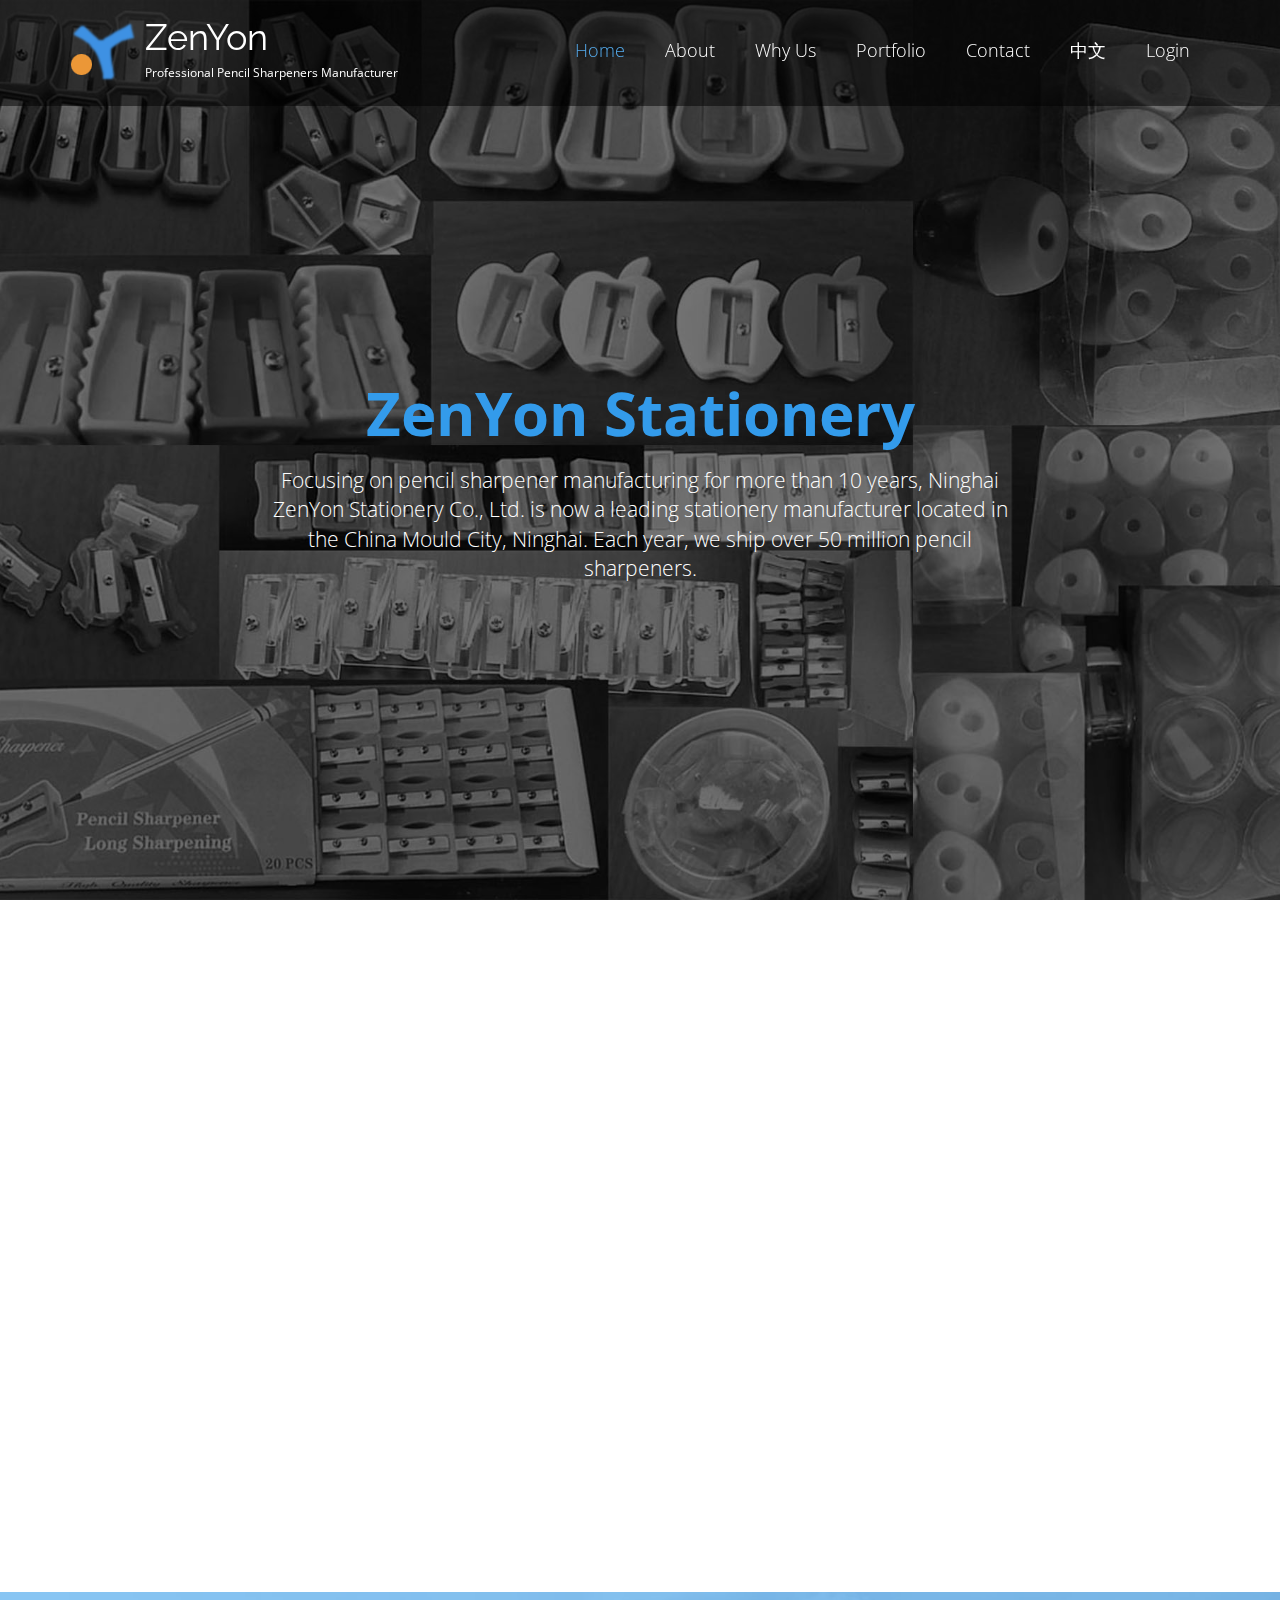
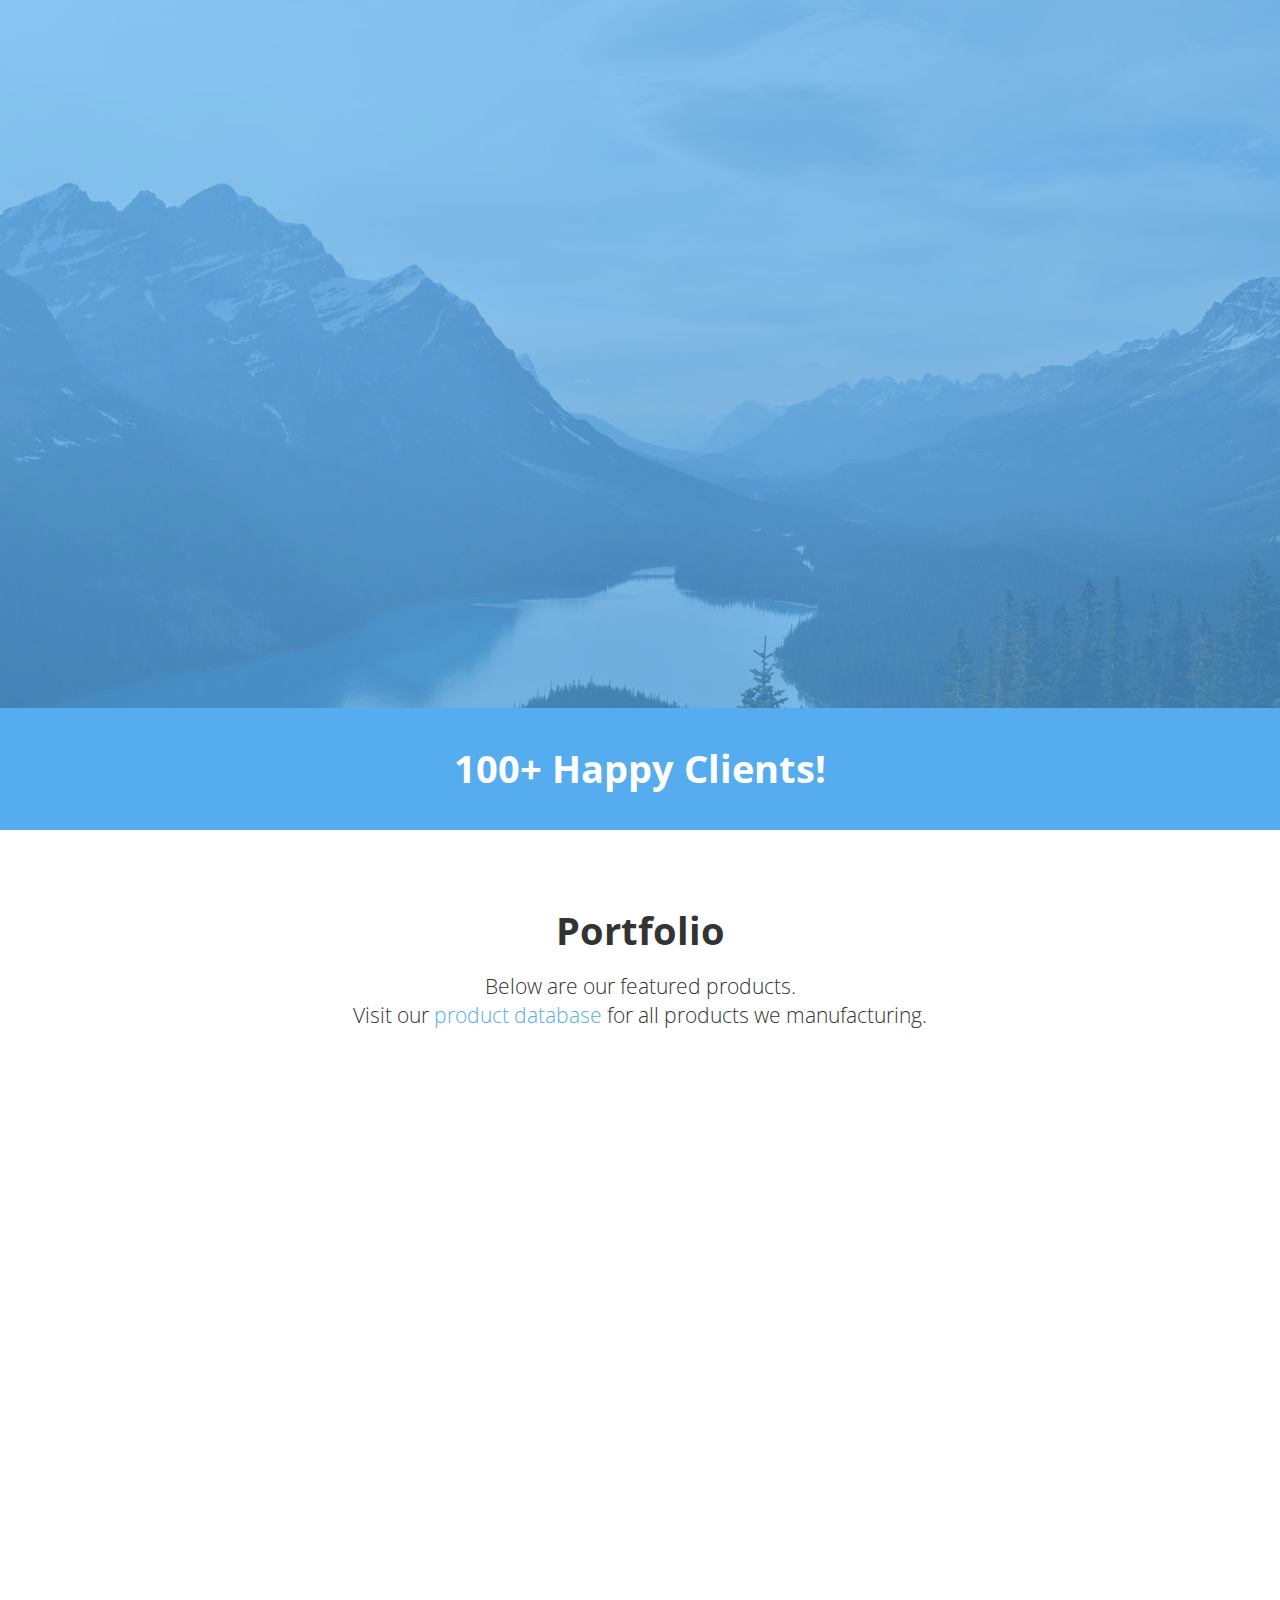
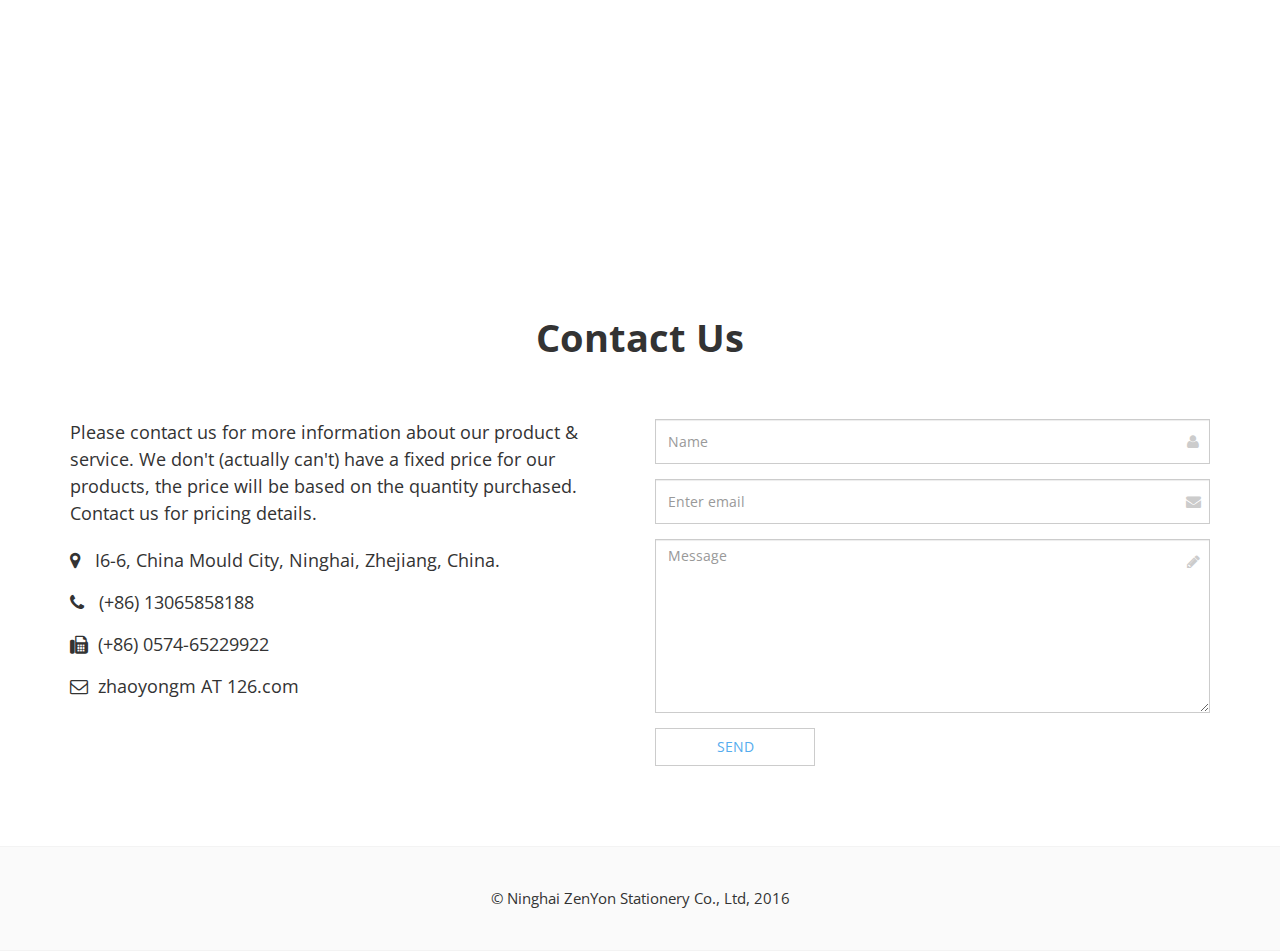
==== index.html @ e5f7c967 "add" ====
<!DOCTYPE html>
<!--[if IE 9]> <html lang="en" class="ie9"> <![endif]-->
<!--[if !IE]><!-->
<html lang="en">
<!--<![endif]-->
	<head>
		<meta charset="utf-8">
		<title>Ninghai ZenYon Stationery Co., Ltd</title>
<meta name="Keywords" content="Ninghai ZenYon, ZenYon, ZenYon Stationery, Ninghai ZenYon Stationery, pencil sharpener"/>
<meta name="Description" content="Ninghai ZenYon Stationery Co., Ltd."/>
		<meta name="author" content="Ninghai ZenYon Co., Ltd">

		<!-- Mobile Meta -->
		<meta name="viewport" content="width=device-width, initial-scale=1.0">

		<!-- Favicon -->
		<link rel="shortcut icon" href="images/favicon.ico">

		<!-- Web Fonts -->
		<link href='http://fonts.googleapis.com/css?family=Open+Sans:400italic,700italic,400,700,300&amp;subset=latin,latin-ext' rel='stylesheet' type='text/css'>
		<link href='http://fonts.googleapis.com/css?family=Raleway:700,400,300' rel='stylesheet' type='text/css'>

		<!-- Bootstrap core CSS -->
		<link href="bootstrap/css/bootstrap.css" rel="stylesheet">

		<!-- Font Awesome CSS -->
		<link href="fonts/font-awesome/css/font-awesome.css" rel="stylesheet">

		<!-- Plugins -->
		<link href="css/animations.css" rel="stylesheet">

		<!-- Worthy core CSS file -->
		<link href="css/style.css" rel="stylesheet">

		<!-- Custom css -->
		<link href="css/custom.css" rel="stylesheet">
	</head>

	<body class="no-trans">
		<!-- scrollToTop -->
		<!-- ================ -->
		<div class="scrollToTop"><i class="icon-up-open-big"></i></div>

		<!-- header start -->
		<!-- ================ -->
		<header class="header fixed clearfix navbar navbar-fixed-top">
			<div class="container">
				<div class="row">
					<div class="col-md-4">

						<!-- header-left start -->
						<!-- ================ -->
						<div class="header-left clearfix">

							<!-- logo -->
							<div class="logo smooth-scroll">
								<a href="#banner"><img id="logo" src="images/logo.png" alt="Worthy"></a>
							</div>

							<!-- name-and-slogan -->
							<div class="site-name-and-slogan smooth-scroll">
								<div class="site-name"><a href="#banner">ZenYon</a></div>
								<div class="site-slogan">Professional Pencil Sharpeners Manufacturer</div>
							</div>

						</div>
						<!-- header-left end -->

					</div>
					<div class="col-md-8">

						<!-- header-right start -->
						<!-- ================ -->
						<div class="header-right clearfix">

							<!-- main-navigation start -->
							<!-- ================ -->
							<div class="main-navigation animated">

								<!-- navbar start -->
								<!-- ================ -->
								<nav class="navbar navbar-default" role="navigation">
									<div class="container-fluid">

										<!-- Toggle get grouped for better mobile display -->
										<div class="navbar-header">
											<button type="button" class="navbar-toggle" data-toggle="collapse" data-target="#navbar-collapse-1">
												<span class="sr-only">Toggle navigation</span>
												<span class="icon-bar"></span>
												<span class="icon-bar"></span>
												<span class="icon-bar"></span>
											</button>
										</div>

										<!-- Collect the nav links, forms, and other content for toggling -->
										<div class="collapse navbar-collapse scrollspy smooth-scroll" id="navbar-collapse-1">
											<ul class="nav navbar-nav navbar-right">
												<li class="active"><a href="#banner">Home</a></li>
												<li><a href="#about">About</a></li>
												<li><a href="#services">Why Us</a></li>
												<li><a href="#portfolio">Portfolio</a></li>
												<li><a href="#contact">Contact</a></li>
                                                <li><a href="http://www.nhxywj.com">中文</a></li>
                                                <li><a style="cursor:pointer" data-toggle="modal" data-target="#cmslogin">Login</a></li>
											</ul>
										</div>

									</div>
								</nav>
								<!-- navbar end -->

							</div>
							<!-- main-navigation end -->

						</div>
						<!-- header-right end -->

					</div>
				</div>
			</div>
		</header>
		<!-- header end -->

		<!-- banner start -->
		<!-- ================ -->
		<div id="banner" class="banner">
			<div class="banner-image"></div>
			<div class="banner-caption">
				<div class="container">
					<div class="row">
						<div class="col-md-8 col-md-offset-2 object-non-visible" data-animation-effect="fadeIn">
							<h1 class="text-center"><span>ZenYon Stationery</span></h1>
							<p class="lead text-center">Focusing on pencil sharpener manufacturing for more than 10 years, Ninghai ZenYon Stationery Co., Ltd. is now a leading stationery manufacturer located in the China Mould City, Ninghai. Each year, we ship over 50 million pencil sharpeners.</p>
						</div>
					</div>
				</div>
			</div>
		</div>
		<!-- banner end -->
<div class="modal fade" id="cmslogin" tabindex="-1" role="dialog"  aria-hidden="true" aria-labelledby="logintocms">
									<div class="modal-dialog modal-lg">
										<div class="modal-content">
											<div class="modal-header">
												<button type="button" class="close" data-dismiss="modal"><span aria-hidden="true">&times;</span><span class="sr-only">Close</span></button>
												<h4 class="modal-title" id="logintocms">Login</h4>
											</div>
											<div class="modal-body">

													<p>Access-Code： <input id="accesscodetocms" type="text" /> <button onClick="gotologincms();">Login</button><br /></p>
													<p>The customer-service system is currently open to our customers only. To verify that you are our customer, please input your access code. Access code was sent to you along with your initial password.</p>
											</div>

											<div class="modal-footer">
												<button type="button" class="btn btn-sm btn-default" data-dismiss="modal">Close</button>
											</div>
										</div>
									</div>
								</div>
		<!-- section start -->
		<!-- ================ -->
		<div class="section clearfix object-non-visible" data-animation-effect="fadeIn">
			<div class="container">
				<div class="row">
					<div class="col-md-12">
						<h1 id="about" class="title text-center">About <span>ZenYon</span></h1>
						<p class="lead text-center">A Professional Pencil Sharpener Manufacturing Company</p>
						<div class="space"></div>
						<div class="row">
							<div class="col-md-6">
								<img src="images/section-image-1.png" alt="">
								<div class="space"></div>
							</div>
							<div class="col-md-6">
								<p>Founded in 2005 by several senior engineers from a Chinese government-owned stationery company, ZenYon Stationery experiences rapid development in recent years thanks to convenient transportation and good production conditions.</p>
								<p>Since the establishment of our company, we've been trying hard to provide our clients with high-quality products for competitive price. Our hard work earns us great reputation from our customers. Currently, we ship over 50M pencil sharpeners every year.</p>
								<ul class="list-unstyled">
									<li><i class="fa fa-caret-right pr-10 text-colored"></i> Comply with the US & EU export standard</li>
									<li><i class="fa fa-caret-right pr-10 text-colored"></i> Accept customized manufacturing</li>
									<li><i class="fa fa-caret-right pr-10 text-colored"></i> Accept complicated toy-like pencil sharpeners manufacturing (e.g. with LED)</li>
									<li><i class="fa fa-caret-right pr-10 text-colored"></i> Sample available upon request</li>
									<li><i class="fa fa-caret-right pr-10 text-colored"></i> We're not retailers, we only accept bulk purchasing</li>
								</ul>
							</div>
						</div>
					</div>
				</div>
			</div>
		</div>
		<!-- section end -->

		<!-- section start -->
		<!-- ================ -->
		<div class="section translucent-bg bg-image-1 blue">
			<div class="container object-non-visible" data-animation-effect="fadeIn">
				<h1 id="services"  class="text-center title">Why Us?</h1>
				<div class="space"></div>
				<div class="row">
					<div class="col-sm-6">
						<div class="media">
							<div class="media-body text-right">
								<h4 class="media-heading">High Quality</h4>
								<p>We use cutting edge technologies and equipments for our manufacturing to reduce defect rate. For example, we use robot arms to operate machine tool instead of human workers. In addition, we strictly check our products before they're shipped to our customers.</p>
							</div>
							<div class="media-right">
								<i class="fa fa-cog"></i>
							</div>
						</div>
						<div class="media">
							<div class="media-body text-right">
								<h4 class="media-heading">Professional</h4>
								<p>Yes, pencil sharpener is such a small and simple thing. But our team has been focusing on this for more than 10 years. We know every detail about pencil sharpeners.</p>
							</div>
							<div class="media-right">
								<i class="fa fa-check"></i>
							</div>
						</div>
						<div class="media">
							<div class="media-body text-right">
								<h4 class="media-heading">Online Support</h4>
								<p>Our customers have access to the shipment track and real-time purchasing statement on our online supporting website. 24 hours per day and 7 days per week. (*Please contact customer support to set up your online account)</p>
							</div>
							<div class="media-right">
								<i class="fa fa-desktop"></i>
							</div>
						</div>
						<div class="media">
							<div class="media-body text-right">
								<h4 class="media-heading">Customer Support</h4>
								<p>Got any problem? Our friendly customer support team is here to help!</p>
							</div>
							<div class="media-right">
								<i class="fa fa-users"></i>
							</div>
						</div>
					</div>
					<div class="space visible-xs"></div>
					<div class="col-sm-6">
						<div class="media">
							<div class="media-left">
								<i class="fa fa-leaf"></i>
							</div>
							<div class="media-body">
								<h4 class="media-heading">Environment Care</h4>
								<p>Unlike some companies that only cares about money, we care about environment protection. We use up-to-date manufacturing technologies to reduce waste and use non-toxic raw materials. As you can see, this also benefits our customers and ourselves as well.</p>
							</div>
						</div>
						<div class="media">
							<div class="media-left">
								<i class="fa fa-area-chart"></i>
							</div>
							<div class="media-body">
								<h4 class="media-heading">Competitive Price</h4>
								<p>We offer product with good quality, at the same time, good price. We try hard to lower down manufacturing cost so we can offer our customers a better price than our competitors do.</p>
							</div>
						</div>
						<div class="media">
							<div class="media-left">
								<i class="fa fa-codepen"></i>
							</div>
							<div class="media-body">
								<h4 class="media-heading">Variety</h4>
								<p>Over the last decade, we've designed over 100 types of products. Almost all our customers can find products satisfying their need from our standard products. We maintain a database for products that we're still manufacturing, <a href="database.html">Take a look!</a></p>
                            </div>
						</div>
						<div class="media">
							<div class="media-left">
								<i class="fa fa-child"></i>
							</div>
							<div class="media-body">
								<h4 class="media-heading">Customization</h4>
								<p>Got some idea? Just give us your design and we can implement it!</p>
							</div>
                        </div>
                    </div>
                </div>
            </div>
        </div>
		<!-- section end -->

		<!-- section start -->
		<!-- ================ -->
		<div class="default-bg space blue">
			<div class="container">
				<div class="row">
					<div class="col-md-8 col-md-offset-2">
						<h1 class="text-center">100+ Happy Clients!</h1>
					</div>
				</div>
			</div>
		</div>
		<!-- section end -->

		<!-- section start -->
		<!-- ================ -->
		<div class="section">
			<div class="container">
				<h1 class="text-center title" id="portfolio">Portfolio</h1>
				<div class="separator"></div>
				<p class="lead text-center">Below are our featured products.<br />Visit our <a href="http://www.nhxywj.com/database.html">product database</a> for all products we manufacturing.</p>
				<br>
				<div class="row object-non-visible" data-animation-effect="fadeIn">
					<div class="col-md-12">

						<!-- isotope filters start -->
						<div class="filters text-center">
							<ul class="nav nav-pills">
								<li class="active"><a href="#" data-filter="*">All</a></li>
								<li><a href="#" data-filter=".xy88">XY88 Series</a></li>
								<li><a href="#" data-filter=".xy89">XY89 Series</a></li>
							</ul>
						</div>
						<!-- isotope filters end -->

						<!-- portfolio items start -->
						<div class="isotope-container row grid-space-20">
							<div class="col-sm-6 col-md-3 isotope-item xy88">
								<div class="image-box">
									<div class="overlay-container">
										<img src="images/8816.jpg" alt="">
										<a class="overlay" data-toggle="modal" data-target="#project-1">
											<i class="fa fa-search-plus"></i>
											<span>XY88 Series</span>
										</a>
									</div>
									<a class="btn btn-default btn-block" data-toggle="modal" data-target="#project-1">XY8816</a>
								</div>
								<!-- Modal -->
								<div class="modal fade" id="project-1" tabindex="-1" role="dialog" aria-labelledby="project-1-label" aria-hidden="true">
									<div class="modal-dialog modal-lg">
										<div class="modal-content">
											<div class="modal-header">
												<button type="button" class="close" data-dismiss="modal"><span aria-hidden="true">&times;</span><span class="sr-only">Close</span></button>
												<h4 class="modal-title" id="project-1-label">XY8816</h4>
											</div>
											<div class="modal-body">
												<div class="row">
													<div class="col-md-12">
														<img src="images/8816.jpg" width="100%" alt="">
													</div>
												</div>
											</div>
											<div class="modal-footer">
												<button type="button" class="btn btn-sm btn-default" data-dismiss="modal">Close</button>
											</div>
										</div>
									</div>
								</div>
								<!-- Modal end -->
							</div>

							<div class="col-sm-6 col-md-3 isotope-item xy89">
								<div class="image-box">
									<div class="overlay-container">
										<img src="images/8905.jpg" alt="">
										<a class="overlay" data-toggle="modal" data-target="#project-2">
											<i class="fa fa-search-plus"></i>
											<span>XY89 Series</span>
										</a>
									</div>
									<a class="btn btn-default btn-block" data-toggle="modal" data-target="#project-2">XY8905</a>
								</div>
								<!-- Modal -->
								<div class="modal fade" id="project-2" tabindex="-1" role="dialog" aria-labelledby="project-2-label" aria-hidden="true">
									<div class="modal-dialog modal-lg">
										<div class="modal-content">
											<div class="modal-header">
												<button type="button" class="close" data-dismiss="modal"><span aria-hidden="true">&times;</span><span class="sr-only">Close</span></button>
												<h4 class="modal-title" id="project-2-label">XY8905</h4>
											</div>
											<div class="modal-body">
												<div class="row">
													<div class="col-md-12">
														<img src="images/8905.jpg" width="100%" alt="">
													</div>
												</div>
											</div>
											<div class="modal-footer">
												<button type="button" class="btn btn-sm btn-default" data-dismiss="modal">Close</button>
											</div>
										</div>
									</div>
								</div>
								<!-- Modal end -->
							</div>

							<div class="col-sm-6 col-md-3 isotope-item xy88">
								<div class="image-box">
									<div class="overlay-container">
										<img src="images/8820.jpg" alt="">
										<a class="overlay" data-toggle="modal" data-target="#project-3">
											<i class="fa fa-search-plus"></i>
											<span>XY88 Series</span>
										</a>
									</div>
									<a class="btn btn-default btn-block" data-toggle="modal" data-target="#project-3">XY8820</a>
								</div>
								<!-- Modal -->
								<div class="modal fade" id="project-3" tabindex="-1" role="dialog" aria-labelledby="project-3-label" aria-hidden="true">
									<div class="modal-dialog modal-lg">
										<div class="modal-content">
											<div class="modal-header">
												<button type="button" class="close" data-dismiss="modal"><span aria-hidden="true">&times;</span><span class="sr-only">Close</span></button>
												<h4 class="modal-title" id="project-3-label">XY8820</h4>
											</div>
											<div class="modal-body">
												<div class="row">
													<div class="col-md-12">
														<img src="images/8820.jpg" width="100%" alt="">
													</div>
												</div>
											</div>
											<div class="modal-footer">
												<button type="button" class="btn btn-sm btn-default" data-dismiss="modal">Close</button>
											</div>
										</div>
									</div>
								</div>
								<!-- Modal end -->
							</div>

							<div class="col-sm-6 col-md-3 isotope-item xy89">
								<div class="image-box">
									<div class="overlay-container">
										<img src="images/8904.jpg" alt="">
										<a class="overlay" data-toggle="modal" data-target="#project-4">
											<i class="fa fa-search-plus"></i>
											<span>XY89 Series</span>
										</a>
									</div>
									<a class="btn btn-default btn-block" data-toggle="modal" data-target="#project-4">XY8904</a>
								</div>
								<!-- Modal -->
								<div class="modal fade" id="project-4" tabindex="-1" role="dialog" aria-labelledby="project-4-label" aria-hidden="true">
									<div class="modal-dialog modal-lg">
										<div class="modal-content">
											<div class="modal-header">
												<button type="button" class="close" data-dismiss="modal"><span aria-hidden="true">&times;</span><span class="sr-only">Close</span></button>
												<h4 class="modal-title" id="project-4-label">XY8904</h4>
											</div>
											<div class="modal-body">
												<div class="row">
													<div class="col-md-12">
														<img src="images/8904.jpg" width="100%" alt="">
													</div>
												</div>
											</div>
											<div class="modal-footer">
												<button type="button" class="btn btn-sm btn-default" data-dismiss="modal">Close</button>
											</div>
										</div>
									</div>
								</div>
								<!-- Modal end -->
							</div><div class="col-sm-6 col-md-3 isotope-item xy88">
								<div class="image-box">
									<div class="overlay-container">
										<img src="images/8806.jpg" alt="">
										<a class="overlay" data-toggle="modal" data-target="#project-5">
											<i class="fa fa-search-plus"></i>
											<span>XY88 Series</span>
										</a>
									</div>
									<a class="btn btn-default btn-block" data-toggle="modal" data-target="#project-5">XY8806</a>
								</div>
								<!-- Modal -->
								<div class="modal fade" id="project-5" tabindex="-1" role="dialog" aria-labelledby="project-5-label" aria-hidden="true">
									<div class="modal-dialog modal-lg">
										<div class="modal-content">
											<div class="modal-header">
												<button type="button" class="close" data-dismiss="modal"><span aria-hidden="true">&times;</span><span class="sr-only">Close</span></button>
												<h4 class="modal-title" id="project-5-label">XY8806</h4>
											</div>
											<div class="modal-body">
												<div class="row">
													<div class="col-md-12">
														<img src="images/8806.jpg" width="100%" alt="">
													</div>
												</div>
											</div>
											<div class="modal-footer">
												<button type="button" class="btn btn-sm btn-default" data-dismiss="modal">Close</button>
											</div>
										</div>
									</div>
								</div>
								<!-- Modal end -->
							</div>

							<div class="col-sm-6 col-md-3 isotope-item xy89">
								<div class="image-box">
									<div class="overlay-container">
										<img src="images/8908.jpg" alt="">
										<a class="overlay" data-toggle="modal" data-target="#project-6">
											<i class="fa fa-search-plus"></i>
											<span>XY89 Series</span>
										</a>
									</div>
									<a class="btn btn-default btn-block" data-toggle="modal" data-target="#project-6">XY8908</a>
								</div>
								<!-- Modal -->
								<div class="modal fade" id="project-6" tabindex="-1" role="dialog" aria-labelledby="project-6-label" aria-hidden="true">
									<div class="modal-dialog modal-lg">
										<div class="modal-content">
											<div class="modal-header">
												<button type="button" class="close" data-dismiss="modal"><span aria-hidden="true">&times;</span><span class="sr-only">Close</span></button>
												<h4 class="modal-title" id="project-6-label">XY8908</h4>
											</div>
											<div class="modal-body">
												<div class="row">
													<div class="col-md-12">
														<img src="images/8908.jpg" width="100%" alt="">
													</div>
												</div>
											</div>
											<div class="modal-footer">
												<button type="button" class="btn btn-sm btn-default" data-dismiss="modal">Close</button>
											</div>
										</div>
									</div>
								</div>
								<!-- Modal end -->
							</div><div class="col-sm-6 col-md-3 isotope-item xy88">
								<div class="image-box">
									<div class="overlay-container">
										<img src="images/8808.jpg" alt="">
										<a class="overlay" data-toggle="modal" data-target="#project-7">
											<i class="fa fa-search-plus"></i>
											<span>XY88 Series</span>
										</a>
									</div>
									<a class="btn btn-default btn-block" data-toggle="modal" data-target="#project-7">XY8808</a>
								</div>
								<!-- Modal -->
								<div class="modal fade" id="project-7" tabindex="-1" role="dialog" aria-labelledby="project-7-label" aria-hidden="true">
									<div class="modal-dialog modal-lg">
										<div class="modal-content">
											<div class="modal-header">
												<button type="button" class="close" data-dismiss="modal"><span aria-hidden="true">&times;</span><span class="sr-only">Close</span></button>
												<h4 class="modal-title" id="project-7-label">XY8808</h4>
											</div>
											<div class="modal-body">
												<div class="row">
													<div class="col-md-12">
														<img src="images/8808.jpg" width="100%" alt="">
													</div>
												</div>
											</div>
											<div class="modal-footer">
												<button type="button" class="btn btn-sm btn-default" data-dismiss="modal">Close</button>
											</div>
										</div>
									</div>
								</div>
								<!-- Modal end -->
							</div>

							<div class="col-sm-6 col-md-3 isotope-item xy89">
								<div class="image-box">
									<div class="overlay-container">
										<img src="images/8911.jpg" alt="">
										<a class="overlay" data-toggle="modal" data-target="#project-8">
											<i class="fa fa-search-plus"></i>
											<span>XY89 Series</span>
										</a>
									</div>
									<a class="btn btn-default btn-block" data-toggle="modal" data-target="#project-8">XY8911</a>
								</div>
								<!-- Modal -->
								<div class="modal fade" id="project-8" tabindex="-1" role="dialog" aria-labelledby="project-8-label" aria-hidden="true">
									<div class="modal-dialog modal-lg">
										<div class="modal-content">
											<div class="modal-header">
												<button type="button" class="close" data-dismiss="modal"><span aria-hidden="true">&times;</span><span class="sr-only">Close</span></button>
												<h4 class="modal-title" id="project-8-label">XY8911</h4>
											</div>
											<div class="modal-body">
												<div class="row">
													<div class="col-md-12">
														<img src="images/8911.jpg" width="100%" alt="">
													</div>
												</div>
											</div>
											<div class="modal-footer">
												<button type="button" class="btn btn-sm btn-default" data-dismiss="modal">Close</button>
											</div>
										</div>
									</div>
								</div>
								<!-- Modal end -->
							</div><div class="col-sm-6 col-md-3 isotope-item xy88">
								<div class="image-box">
									<div class="overlay-container">
										<img src="images/8815.jpg" alt="">
										<a class="overlay" data-toggle="modal" data-target="#project-9">
											<i class="fa fa-search-plus"></i>
											<span>XY88 Series</span>
										</a>
									</div>
									<a class="btn btn-default btn-block" data-toggle="modal" data-target="#project-9">XY8815</a>
								</div>
								<!-- Modal -->
								<div class="modal fade" id="project-9" tabindex="-1" role="dialog" aria-labelledby="project-9-label" aria-hidden="true">
									<div class="modal-dialog modal-lg">
										<div class="modal-content">
											<div class="modal-header">
												<button type="button" class="close" data-dismiss="modal"><span aria-hidden="true">&times;</span><span class="sr-only">Close</span></button>
												<h4 class="modal-title" id="project-9-label">XY8815</h4>
											</div>
											<div class="modal-body">
												<div class="row">
													<div class="col-md-12">
														<img src="images/8815.jpg" width="100%" alt="">
													</div>
												</div>
											</div>
											<div class="modal-footer">
												<button type="button" class="btn btn-sm btn-default" data-dismiss="modal">Close</button>
											</div>
										</div>
									</div>
								</div>
								<!-- Modal end -->
							</div>

							<div class="col-sm-6 col-md-3 isotope-item xy89">
								<div class="image-box">
									<div class="overlay-container">
										<img src="images/8912.jpg" alt="">
										<a class="overlay" data-toggle="modal" data-target="#project-10">
											<i class="fa fa-search-plus"></i>
											<span>XY89 Series</span>
										</a>
									</div>
									<a class="btn btn-default btn-block" data-toggle="modal" data-target="#project-10">XY8912</a>
								</div>
								<!-- Modal -->
								<div class="modal fade" id="project-10" tabindex="-1" role="dialog" aria-labelledby="project-10-label" aria-hidden="true">
									<div class="modal-dialog modal-lg">
										<div class="modal-content">
											<div class="modal-header">
												<button type="button" class="close" data-dismiss="modal"><span aria-hidden="true">&times;</span><span class="sr-only">Close</span></button>
												<h4 class="modal-title" id="project-10-label">XY8912</h4>
											</div>
											<div class="modal-body">
												<div class="row">
													<div class="col-md-12">
														<img src="images/8912.jpg" width="100%" alt="">
													</div>
												</div>
											</div>
											<div class="modal-footer">
												<button type="button" class="btn btn-sm btn-default" data-dismiss="modal">Close</button>
											</div>
										</div>
									</div>
								</div>
								<!-- Modal end -->
							</div><div class="col-sm-6 col-md-3 isotope-item xy88">
								<div class="image-box">
									<div class="overlay-container">
										<img src="images/8819.jpg" alt="">
										<a class="overlay" data-toggle="modal" data-target="#project-11">
											<i class="fa fa-search-plus"></i>
											<span>XY88 Series</span>
										</a>
									</div>
									<a class="btn btn-default btn-block" data-toggle="modal" data-target="#project-11">XY8819</a>
								</div>
								<!-- Modal -->
								<div class="modal fade" id="project-11" tabindex="-1" role="dialog" aria-labelledby="project-11-label" aria-hidden="true">
									<div class="modal-dialog modal-lg">
										<div class="modal-content">
											<div class="modal-header">
												<button type="button" class="close" data-dismiss="modal"><span aria-hidden="true">&times;</span><span class="sr-only">Close</span></button>
												<h4 class="modal-title" id="project-11-label">XY8819</h4>
											</div>
											<div class="modal-body">
												<div class="row">
													<div class="col-md-12">
														<img src="images/8819.jpg" width="100%" alt="">
													</div>
												</div>
											</div>
											<div class="modal-footer">
												<button type="button" class="btn btn-sm btn-default" data-dismiss="modal">Close</button>
											</div>
										</div>
									</div>
								</div>
								<!-- Modal end -->
							</div>

							<div class="col-sm-6 col-md-3 isotope-item xy88">
								<div class="image-box">
									<div class="overlay-container">
										<img src="images/8821.jpg" alt="">
										<a class="overlay" data-toggle="modal" data-target="#project-12">
											<i class="fa fa-search-plus"></i>
											<span>XY88 Series</span>
										</a>
									</div>
									<a class="btn btn-default btn-block" data-toggle="modal" data-target="#project-12">XY8821</a>
								</div>
								<!-- Modal -->
								<div class="modal fade" id="project-12" tabindex="-1" role="dialog" aria-labelledby="project-12-label" aria-hidden="true">
									<div class="modal-dialog modal-lg">
										<div class="modal-content">
											<div class="modal-header">
												<button type="button" class="close" data-dismiss="modal"><span aria-hidden="true">&times;</span><span class="sr-only">Close</span></button>
												<h4 class="modal-title" id="project-12-label">XY8821</h4>
											</div>
											<div class="modal-body">
												<div class="row">
													<div class="col-md-12">
														<img src="images/8821.jpg" width="100%" alt="">
													</div>
												</div>
											</div>
											<div class="modal-footer">
												<button type="button" class="btn btn-sm btn-default" data-dismiss="modal">Close</button>
											</div>
										</div>
									</div>
								</div>
								<!-- Modal end -->
							</div>

						</div>
						<!-- portfolio items end -->

					</div>
				</div>
			</div>
		</div>
		<!-- section end -->

		<!-- footer start -->
		<!-- ================ -->
		<footer id="footer">

			<!-- .footer start -->
			<!-- ================ -->
			<div class="footer section">
				<div class="container">
					<h1 class="title text-center" id="contact">Contact Us</h1>
					<div class="space"></div>
					<div class="row">
						<div class="col-sm-6">
							<div class="footer-content">
								<p class="large">Please contact us for more information about our product & service. We don't (actually can't) have a fixed price for our products, the price will be based on the quantity purchased. Contact us for pricing details.</p>
								<ul class="list-icons">
									<li><i class="fa fa-map-marker pr-10"></i>  I6-6, China Mould City, Ninghai, Zhejiang, China.</li>
									<li><i class="fa fa-phone pr-10"></i> (+86) 13065858188</li>
									<li><i class="fa fa-fax pr-10"></i>(+86) 0574-65229922 </li>
									<li><i class="fa fa-envelope-o pr-10"></i>zhaoyongm AT 126.com</li>
								</ul>
							</div>
						</div>
						<div class="col-sm-6">
							<div class="footer-content">
								<form role="form" id="footer-form">
									<div class="form-group has-feedback">
										<label class="sr-only" for="name2">Name</label>
										<input type="text" class="form-control" id="name2" placeholder="Name" name="name2" required>
										<i class="fa fa-user form-control-feedback"></i>
									</div>
									<div class="form-group has-feedback">
										<label class="sr-only" for="email2">Email address</label>
										<input type="email" class="form-control" id="email2" placeholder="Enter email" name="email2" required>
										<i class="fa fa-envelope form-control-feedback"></i>
									</div>
									<div class="form-group has-feedback">
										<label class="sr-only" for="message2">Message</label>
										<textarea class="form-control" rows="8" id="message2" placeholder="Message" name="message2" required></textarea>
										<i class="fa fa-pencil form-control-feedback"></i>
									</div>
									<input type="submit" value="Send" id="bbtn" class="btn btn-default">
								</form>
							</div>
						</div>
					</div>
				</div>
			</div>
			<!-- .footer end -->

			<!-- .subfooter start -->
			<!-- ================ -->
			<div class="subfooter">
				<div class="container">
					<div class="row">
						<div class="col-md-12">
							<p class="text-center">&copy; Ninghai ZenYon Stationery Co., Ltd, 2016</p>
						</div>
					</div>
				</div>
			</div>
			<!-- .subfooter end -->

		</footer>
		<!-- footer end -->

		<!-- JavaScript files placed at the end of the document so the pages load faster
		================================================== -->
		<!-- Jquery and Bootstap core js files -->
		<script type="text/javascript" src="plugins/jquery.min.js"></script>
		<script type="text/javascript" src="bootstrap/js/bootstrap.min.js"></script>

		<!-- Modernizr javascript -->
		<script type="text/javascript" src="plugins/modernizr.js"></script>

		<!-- Isotope javascript -->
		<script type="text/javascript" src="plugins/isotope/isotope.pkgd.min.js"></script>

		<!-- Backstretch javascript -->
		<script type="text/javascript" src="plugins/jquery.backstretch.min.js"></script>

		<!-- Appear javascript -->
		<script type="text/javascript" src="plugins/jquery.appear.js"></script>

		<!-- Initialization of Plugins -->
		<script type="text/javascript" src="js/template.js"></script>

		<!-- Custom Scripts -->
		<script type="text/javascript" src="js/custom.js"></script>

	</body>
    <script type="text/javascript">
    function gotologincms()
    {
    	$.post("http://www.nhxywj.com/redirectcms.php",{access:$("#accesscodetocms").val()},function(msg){if(msg!='0') window.location.href=msg; else alert('error!');});
    }
		  function gomessage()
			{
				var emailStr=document.getElementById("email2").value;
				var emailPat=/^(.+)@(.+)$/;
				var matchArray=emailStr.match(emailPat);
				if(document.getElementById("name2").value=="") {alert("Please input your name!"); return false;} else
				if(document.getElementById("message2").value=="") {alert("Please leave something in the message box"); return false;} else
				if (matchArray==null) {
				alert("Wrong Email Address!")
				return false;
				} else {$("#bbtn").attr("disabled",true);
				$("#bbtn").attr('value',"Processing...");$.post("http://www.nhxywj.com/leavemsg.php",{email:emailStr,name:$("#name2").val(),lang:'en',msg:$("#message2").val(),chk:'nhxywj'},function (msg) {if(msg=='0') {alert("ERROR. Please Retry!");$("#bbtn").attr("disabled",false);
				$("#bbtn").attr('value',"Send");}else {$("#bbtn").attr('value','Message Sent');}});
				}
			}
$(function(){
    $("#footer-form").on('submit',function(e){
        e.preventDefault();
        gomessage();
    });
    });
</script>
  <script>
var _hmt = _hmt || [];
(function() {
  var hm = document.createElement("script");
  hm.src = "//hm.baidu.com/hm.js?8b1f11564a65683697e3aa352d0a1e84";
  var s = document.getElementsByTagName("script")[0];
  s.parentNode.insertBefore(hm, s);
})();
</script>
</html>
---- css/animations.css ----
/*!
Animate.css - http://daneden.me/animate
Licensed under the MIT license - http://opensource.org/licenses/MIT

Copyright (c) 2014 Daniel Eden
*/

@import url(animate.css);

/*
Theme Name: Worthy - Free Powerful Theme by HtmlCoder
Author:HtmlCoder
Author URI:http://www.htmlcoder.me
Version:1.0.0
Created:November 2014
License: Creative Commons Attribution 3.0 License (https://creativecommons.org/licenses/by/3.0/)
File Description: Custom Animations
*/

/*Custom Animations*/

@-webkit-keyframes fadeInDownSmall {
  0% {
    opacity: 0;
    -webkit-transform: translate3d(0, -20px, 0);
    transform: translate3d(0, -20px, 0);
  }

  100% {
    opacity: 1;
    -webkit-transform: translate3d(0, 0, 0);
    transform: translate3d(0, 0, 0);
  }
}

@keyframes fadeInDownSmall {
  0% {
    opacity: 0;
    -webkit-transform: translate3d(0, -20px, 0);
    -ms-transform: translate3d(0, -20px, 0);
    transform: translate3d(0, -20px, 0);
  }

  100% {
    opacity: 1;
    -webkit-transform: translate3d(0, 0, 0);
    -ms-transform: translate3d(0, 0, 0);
    transform: translate3d(0, 0, 0);
  }
}

.fadeInDownSmall {
  -webkit-animation-name: fadeInDownSmall;
  animation-name: fadeInDownSmall;
}

@-webkit-keyframes fadeInLeftSmall {
  0% {
    opacity: 0;
    -webkit-transform: translate3d(-20px, 0, 0);
    transform: translate3d(-20px, 0, 0);
  }

  100% {
    opacity: 1;
    -webkit-transform: none;
    transform: none;
  }
}

@keyframes fadeInLeftSmall {
  0% {
    opacity: 0;
    -webkit-transform: translate3d(-20px, 0, 0);
    -ms-transform: translate3d(-20px, 0, 0);
    transform: translate3d(-20px, 0, 0);
  }

  100% {
    opacity: 1;
    -webkit-transform: none;
    -ms-transform: none;
    transform: none;
  }
}

.fadeInLeftSmall {
  -webkit-animation-name: fadeInLeftSmall;
  animation-name: fadeInLeftSmall;
}

@-webkit-keyframes fadeInRightSmall {
  0% {
    opacity: 0;
    -webkit-transform: translate3d(20px, 0, 0);
    transform: translate3d(20px, 0, 0);
  }

  100% {
    opacity: 1;
    -webkit-transform: none;
    transform: none;
  }
}

@keyframes fadeInRightSmall {
  0% {
    opacity: 0;
    -webkit-transform: translate3d(20px, 0, 0);
    -ms-transform: translate3d(20px, 0, 0);
    transform: translate3d(20px, 0, 0);
  }

  100% {
    opacity: 1;
    -webkit-transform: none;
    -ms-transform: none;
    transform: none;
  }
}

.fadeInRightSmall {
  -webkit-animation-name: fadeInRightSmall;
  animation-name: fadeInRightSmall;
}

@-webkit-keyframes fadeInUpSmall {
  0% {
    opacity: 0;
    -webkit-transform: translate3d(0, 20px, 0);
    transform: translate3d(0, 20px, 0);
  }

  100% {
    opacity: 1;
    -webkit-transform: none;
    transform: none;
  }
}

@keyframes fadeInUpSmall {
  0% {
    opacity: 0;
    -webkit-transform: translate3d(0, 20px, 0);
    -ms-transform: translate3d(0, 20px, 0);
    transform: translate3d(0, 20px, 0);
  }

  100% {
    opacity: 1;
    -webkit-transform: none;
    -ms-transform: none;
    transform: none;
  }
}

.fadeInUpSmall {
  -webkit-animation-name: fadeInUpSmall;
  animation-name: fadeInUpSmall;
}
---- css/style.css ----
/* Theme Name:Worthy - Free Powerful Theme by HtmlCoder
Author:HtmlCoder
Author URI:http://www.htmlcoder.me
Version:1.0.0
Created:November 2014
License:Creative Commons Attribution 3.0 License (https://creativecommons.org/licenses/by/3.0/)
File Description:Main CSS file of the template */

/* Typography
----------------------------------------------------------------------------- */
body {
	font-family: 'Open Sans', sans-serif;
}
.site-name {
	font-family: 'Raleway', sans-serif;
}
html,
body {
	height: 100%;
}
body {
	font-size: 15px;
	line-height: 1.50;
	color: #333333;
	background-color: #ffffff;
	position: relative;
}
h1,
h2,
h3,
h4,
h5,
h6 {
	color: #333333;
}
h1 {
	font-size: 38px;
	font-weight: 700;
	margin-bottom: 20px;
}
h2 {
	font-size: 28px;
	margin-bottom: 15px;
}
h3 {
	font-size: 22px;
}
h4 {
	font-size: 18px;
	font-weight: 700;
}
h5 {
	font-size: 16px;
	text-transform: uppercase;
	font-weight: 700;
}
h6 {
	font-weight: 700;
}
h1 span,
h2 span,
h3 span,
h4 span {
	color: #339BEB;
}
.text-colored {
	color: #55acee;
}
a {
	color: #55acee;
}
a:hover {
	color: #339BEB;
}
a:focus,
a:active {
	outline: none;
}
.large {
	font-size: 18px;
}
img {
	display: block;
	max-width: 100%;
	height: auto;
}
.list-unstyled li {
	padding: 5px 0;
}
.list-horizontal {
	padding: 15px 0;
}
.list-horizontal-item img {
	display: block;
	margin: 0 auto;
}
.list-icons {
	padding: 0;
	margin: 20px 0;
	list-style: none;
	font-size: 18px;
}
.list-icons li {
	padding: 0 0 15px 0;
}
blockquote {
	border-left: none;
	padding-left: 0;
	padding-right: 0;
}
.title {
	margin-top: 0;
}

/* Layout
----------------------------------------------------------------------------- */
.header {
	color: #ffffff;
	background-color: rgba(0, 0, 0, 0.50);
	padding: 10px 0;
	-webkit-transition: all 0.2s ease-in-out;
	-moz-transition: all 0.2s ease-in-out;
	-o-transition: all 0.2s ease-in-out;
	-ms-transition: all 0.2s ease-in-out;
	transition: all 0.2s ease-in-out;
}
.banner {
	width: 100%;
	height: 100%;
	min-height: 100%;
	position: relative;
	color: #fff;
}
.banner-image {
	vertical-align: middle;
	min-height: 100%;
	width: 100%;
}
.banner:after {
	position: absolute;
	top: 0;
	left: 0;
	right: 0;
	bottom: 0;
	background-color: rgba(0, 0, 0, 0.55);
	content: "";
}
.banner-caption {
	position: absolute;
	top: 40%;
	width: 100%;
	z-index: 2;
}
.subfooter {
	background-color: #fafafa;
	border-top: 1px solid #f3f3f3;
	border-bottom: 1px solid #f3f3f3;
	padding: 40px 0;
}
.section {
	background-color: #ffffff;
	padding: 80px 0;
}

/* Backgrounds
----------------------------------------------------------------------------- */
.default-bg {
	background-color: #222222;
	color: #ffffff;
}
.default-bg.blue {
	background-color: #55acee;
}
.translucent-bg {
	color: #ffffff;
}
.default-bg h1,
.default-bg h2,
.default-bg h3,
.default-bg h4,
.default-bg h5,
.default-bg h6,
.translucent-bg h1,
.translucent-bg h2,
.translucent-bg h3,
.translucent-bg h4,
.translucent-bg h5,
.translucent-bg h6 {
	color: #ffffff;
}
.default-bg blockquote footer,
.translucent-bg blockquote footer {
	color: #cccccc;
}
.default-bg a,
.translucent-bg a {
	color: #ffffff;
	text-decoration: underline;
}
.default-bg a:hover,
.translucent-bg a:hover {
	text-decoration: none;
}
.translucent-bg {
	-webkit-background-size: cover !important;
	-moz-background-size: cover !important;
	-o-background-size: cover !important;
	background-size: cover !important;
	background-position: 50% 0;
	background-repeat: no-repeat;
	z-index: 1;
	position: relative;
}
.translucent-bg .translucent-bg {
	margin-top: 80px;
	z-index: 3;
}
.translucent-bg:after {
	content: "";
	position: absolute;
	top: 0;
	left: 0;
	z-index: 2;
	width: 100%;
	height: 100%;
	background-color: rgba(0, 0, 0, 0.7);
}
.translucent-bg.blue:after {
	background-color: rgba(85, 172, 238, 0.7);
}
.translucent-bg .container {
	z-index: 3;
	position: relative;
}
.bg-image-1 {
	background: url("../images/bg-image-1.jpg") 50% 0px no-repeat;
}
.bg-image-2 {
	background: url("../images/bg-image-2.jpg") 50% 0px no-repeat;
}

/* Misc
----------------------------------------------------------------------------- */
.object-non-visible {
	opacity: 0;
	filter: alpha(opacity=0);
}
.object-visible,
.touch .object-non-visible {
	opacity: 1 !important;
	filter: alpha(opacity=100) !important;
}

/* Targeting only Firefox for smoothest animations */
@-moz-document url-prefix() {
	.object-visible,
	.touch .object-non-visible {
		-webkit-transition: opacity 0.6s ease-in-out;
		-moz-transition: opacity 0.6s ease-in-out;
		-o-transition: opacity 0.6s ease-in-out;
		-ms-transition: opacity 0.6s ease-in-out;
		transition: opacity 0.6s ease-in-out;
	}
}
.space {
	padding: 20px 0;
}
.pr-10 {
	padding-right: 10px;
}
.pl-10 {
	padding-left: 10px;
}
.pb-clear {
	padding-bottom: 0;
}

/* Sections
----------------------------------------------------------------------------- */
.banner-caption h1,
.banner-caption h2,
.banner-caption h3,
.banner-caption h4,
.banner-caption h5,
.banner-caption h6 {
	color: #ffffff;
}
.banner-caption h1 {
	font-size: 60px;
}
.subfooter p {
	margin-bottom: 0;
}

/* Template Components
----------------------------------------------------------------------------- */
/* Buttons
---------------------------------- */
.btn {
	padding: 8px 15px;
	font-size: 14px;
	line-height: 1.42857143;
	min-width: 160px;
	text-align: center;
	border-radius: 0;
	text-transform: uppercase;
	-webkit-transition: all 0.2s ease-in-out;
	-moz-transition: all 0.2s ease-in-out;
	-ms-transition: all 0.2s ease-in-out;
	-o-transition: all 0.2s ease-in-out;
	transition: all 0.2s ease-in-out;
}
.btn-default {
	color: #55acee;
	border: 1px solid #cccccc;
}
.btn-default:hover {
	color: #ffffff;
	background-color: #339BEB;
	border-color: #339BEB;
}

/* Collapse
---------------------------------- */
.panel-group .panel {
	-webkit-border-radius: 0px;
	-moz-border-radius: 0px;
	border-radius: 0px;
	border: none;
}
.panel-default > .panel-heading {
	padding: 0;
	outline: none;
	border: none;
	-webkit-border-radius: 0;
	-moz-border-radius: 0;
	-o-border-radius: 0;
	border-radius: 0;
	width: 100%;
}
.panel-default > .panel-heading + .panel-collapse > .panel-body {
	border: 1px solid #f0f0f0;
	border-top: none;
	background-color: #fafafa
}
.panel-heading a {
	font-weight: 400;
	padding: 12px 35px 12px 15px;
	display: inline-block;
	width: 100%;
	background-color: #55acee;
	color: #ffffff;
	position: relative;
	text-decoration: none;
}
.panel-heading a.collapsed {
	color: #ffffff;
	background-color: #333333;
}
.panel-heading a:after {
	font-family: "FontAwesome";
	content: "\f147";
	position: absolute;
	right: 15px;
	font-size: 14px;
	font-weight: 300;
	top: 50%;
	line-height: 1;
	margin-top: -7px;
}
.panel-heading a.collapsed:after {
	content: "\f196";
}
.panel-heading a:hover {
	text-decoration: none;
	background-color: #55acee;
	color: #ffffff;
}
.panel-title a i {
	padding-right: 10px;
	font-size: 20px;
}

/* Pills
---------------------------------- */
.nav-pills > li.active > a,
.nav-pills > li.active > a:hover,
.nav-pills > li.active > a:focus,
.nav-pills > li > a:hover {
	background-color: #55acee;
	border-color: #55acee;
	color: #ffffff;
}
.nav-pills > li > a {
	border-radius: 0;
	padding: 8px 20px;
	border: 1px solid #cacaca;
	color: #666666;
	font-size: 12px;
	text-transform: uppercase;
	font-weight: 300;
}

/* Forms
---------------------------------- */
.form-control {
	height: 45px;
	-webkit-border-radius: 0px;
	-moz-border-radius: 0px;
	border-radius: 0px;
}
.form-control-feedback {
	color: #cccccc;
}
.has-feedback label.sr-only ~ .form-control-feedback {
	top: 15px;
}
textarea {
	resize: vertical;
}

/* Modals
---------------------------------- */
.modal-content {
	-webkit-border-radius: 0px;
	-moz-border-radius: 0px;
	border-radius: 0px;
}
.modal-header {
	background-color: #55acee;
	color: #ffffff;
}
.modal-header h4 {
	color: #ffffff;
}
.modal-header .close {
	font-weight: 300;
	color: #FFFFFF;
	text-shadow: none;
	filter: alpha(opacity=100);
	opacity: 1;
}

/* Large devices (Large desktops 1200px and up) */
@media (min-width:1200px) {
	.modal-lg {
		width: 800px;
	}
}

/* Media
---------------------------------- */
.media .fa {
	font-size: 24px;
	width: 40px;
	height: 25px;
	line-height: 25px;
	padding: 0 5px;
	text-align: center;
}

/* Navigations
----------------------------------------------------------------------------- */
.header .navbar {
	margin-bottom: 0;
}
.main-navigation .navbar-default {
	background-color: transparent;
	border: none;
}
.main-navigation .navbar-default .navbar-nav > li > a {
	color: #fff;
	padding: 10px 20px;
	font-size: 18px;
	font-weight: 300;
}
.main-navigation .navbar-default .navbar-nav > li.active > a {
	background-color: transparent;
	color: #55acee;
}
.main-navigation .navbar-default .navbar-nav > li > a:hover,
.main-navigation .navbar-default .navbar-nav > li.active > a:hover {
	color: #55acee;
}
@media (min-width:768px) {
	.main-navigation .navbar-default .navbar-nav > li > a {
		padding-top: 30px;
		padding-bottom: 30px;
		-webkit-transition: all 0.3s ease-in-out;
		-moz-transition: all 0.3s ease-in-out;
		-o-transition: all 0.3s ease-in-out;
		-ms-transition: all 0.3s ease-in-out;
		transition: all 0.3s ease-in-out;
	}
}
@media (min-width:768px) and (max-width:991px) {
	.main-navigation .container-fluid {
		padding-left: 0;
		padding-right: 0;
	}
	.navbar-nav {
		float: left !important;
	}
}
@media (max-width:767px) {
	.header.navbar-fixed-top {
		position: absolute;
	}
}

/* Fixed Header
----------------------------------------------------------------------------- */
.fixed-header-on .header {
	background-color: rgba(0, 0, 0, 0.95);
	padding: 5px 0;
}
.fixed-header-on .site-name {
	font-size: 24px;
}
.fixed-header-on .logo {
	-webkit-transform: scale(0.8);
	transform: scale(0.8);
	margin-top: 0;
	margin-bottom: 0;
}
@media (min-width:768px) {
	.fixed-header-on .navbar-default .navbar-nav > li > a {
		padding-top: 20px;
		padding-bottom: 20px;
	}
}
@media (max-width:991px) {
	.fixed-header-on .logo,
	.fixed-header-on .site-name,
	.fixed-header-on .site-slogan {
		display: none;
	}
}

/* Blocks/Widgets
----------------------------------------------------------------------------- */
/* Logo, Site Name, Site Slogan
---------------------------------- */
.logo {
	margin: 10px 10px 10px 0;
	-webkit-transition: all 0.3s ease-in-out;
	-moz-transition: all 0.3s ease-in-out;
	-o-transition: all 0.3s ease-in-out;
	-ms-transition: all 0.3s ease-in-out;
	transition: all 0.3s ease-in-out;
}
.logo,
.site-name-and-slogan {
	float: left;
}
.site-name {
	font-size: 36px;
	-webkit-transition: all 0.3s ease-in-out;
	-moz-transition: all 0.3s ease-in-out;
	-o-transition: all 0.3s ease-in-out;
	-ms-transition: all 0.3s ease-in-out;
	transition: all 0.3s ease-in-out;
}
.site-name a {
	color: #ffffff;
}
.site-name a:hover {
	text-decoration: none;
}
.site-slogan {
	font-size: 12px;
}

/* Testimonials
---------------------------------- */
.testimonial .media-left {
	width: 60px;
}

/* Social Links
---------------------------------- */
.social-links {
	padding: 0;
	list-style: none;
	margin: 15px 0;
}
.social-links li {
	margin: 10px 25px 10px 0;
	display: inline-block;
	font-size: 36px;
}
.social-links li a {
	color: #333333;
	-webkit-transition: all 0.2s ease-in-out;
	-moz-transition: all 0.2s ease-in-out;
	-o-transition: all 0.2s ease-in-out;
	-ms-transition: all 0.2s ease-in-out;
	transition: all 0.2s ease-in-out;
}
.social-links li.twitter a:hover {
	color: #55acee;
}
.social-links li.skype a:hover {
	color: #00aff0;
}
.social-links li.linkedin a:hover {
	color: #0976b4;
}
.social-links li.googleplus a:hover {
	color: #dd4b39;
}
.social-links li.youtube a:hover {
	color: #b31217;
}
.social-links li.flickr a:hover {
	color: #ff0084;
}
.social-links li.facebook a:hover {
	color: #3b5998;
}
.social-links li.pinterest a:hover {
	color: #cb2027;
}

/* Isotope Items
---------------------------------- */
.filters {
	margin: 0 0 30px 0;
}
.filters .nav-pills > li {
	margin-right: 2px;
	margin-bottom: 2px;
}
.filters .nav-pills > li + li {
	margin-left: 0px;
}
.text-center.filters .nav-pills > li {
	margin-right: 2px;
	margin-left: 2px;
	margin-bottom: 2px;
	display: inline-block;
	float: none;
}
.isotope-container {
	overflow: hidden;
}
.isotope-item {
	margin-bottom: 20px;
}
.isotope-item .btn-default {
	color: #999999;
}
.isotope-item .btn-default:hover {
	color: #ffffff;
}
@media (max-width:480px) {
	.filters .nav-pills > li {
		width: 100%;
		display: block;
	}
}

/* Images Overlay
----------------------------------------------------------------------------- */
.overlay-container {
	position: relative;
	display: block;
	overflow: hidden;
}
.overlay {
	position: absolute;
	top: 0;
	bottom: -1px;
	left: 0;
	right: -1px;
	background-color: rgba(85, 172, 238, 0.9);
	cursor: pointer;
	overflow: hidden;
	opacity: 0;
	filter: alpha(opacity=0);
	-webkit-transform: scale(0.8);
	transform: scale(0.8);
	-webkit-transition: all linear 0.2s;
	-moz-transition: all linear 0.2s;
	-ms-transition: all linear 0.2s;
	-o-transition: all linear 0.2s;
	transition: all linear 0.2s;
}
.overlay:hover {
	text-decoration: none;
}
.overlay span {
	position: absolute;
	display: block;
	bottom: 10px;
	text-align: center;
	width: 100%;
	color: #ffffff;
	font-size: 13px;
	font-weight: 300;
}
.overlay i {
	position: absolute;
	left: 50%;
	top: 50%;
	font-size: 18px;
	line-height: 1x;
	color: #ffffff;
	margin-top: -8px;
	margin-left: -8px;
	text-align: center;
}
.overlay-container:hover .overlay {
	opacity: 1;
	filter: alpha(opacity=100);
	-webkit-transform: scale(1);
	transform: scale(1);
}
---- css/custom.css ----
/*
Theme Name: Worthy - Free Powerful Theme by HtmlCoder
Author:HtmlCoder
Author URI:http://www.htmlcoder.me
Version:1.0.0
Created:November 2014
License: Creative Commons Attribution 3.0 License (https://creativecommons.org/licenses/by/3.0/)
File Description: Place here your custom CSS styles
*/
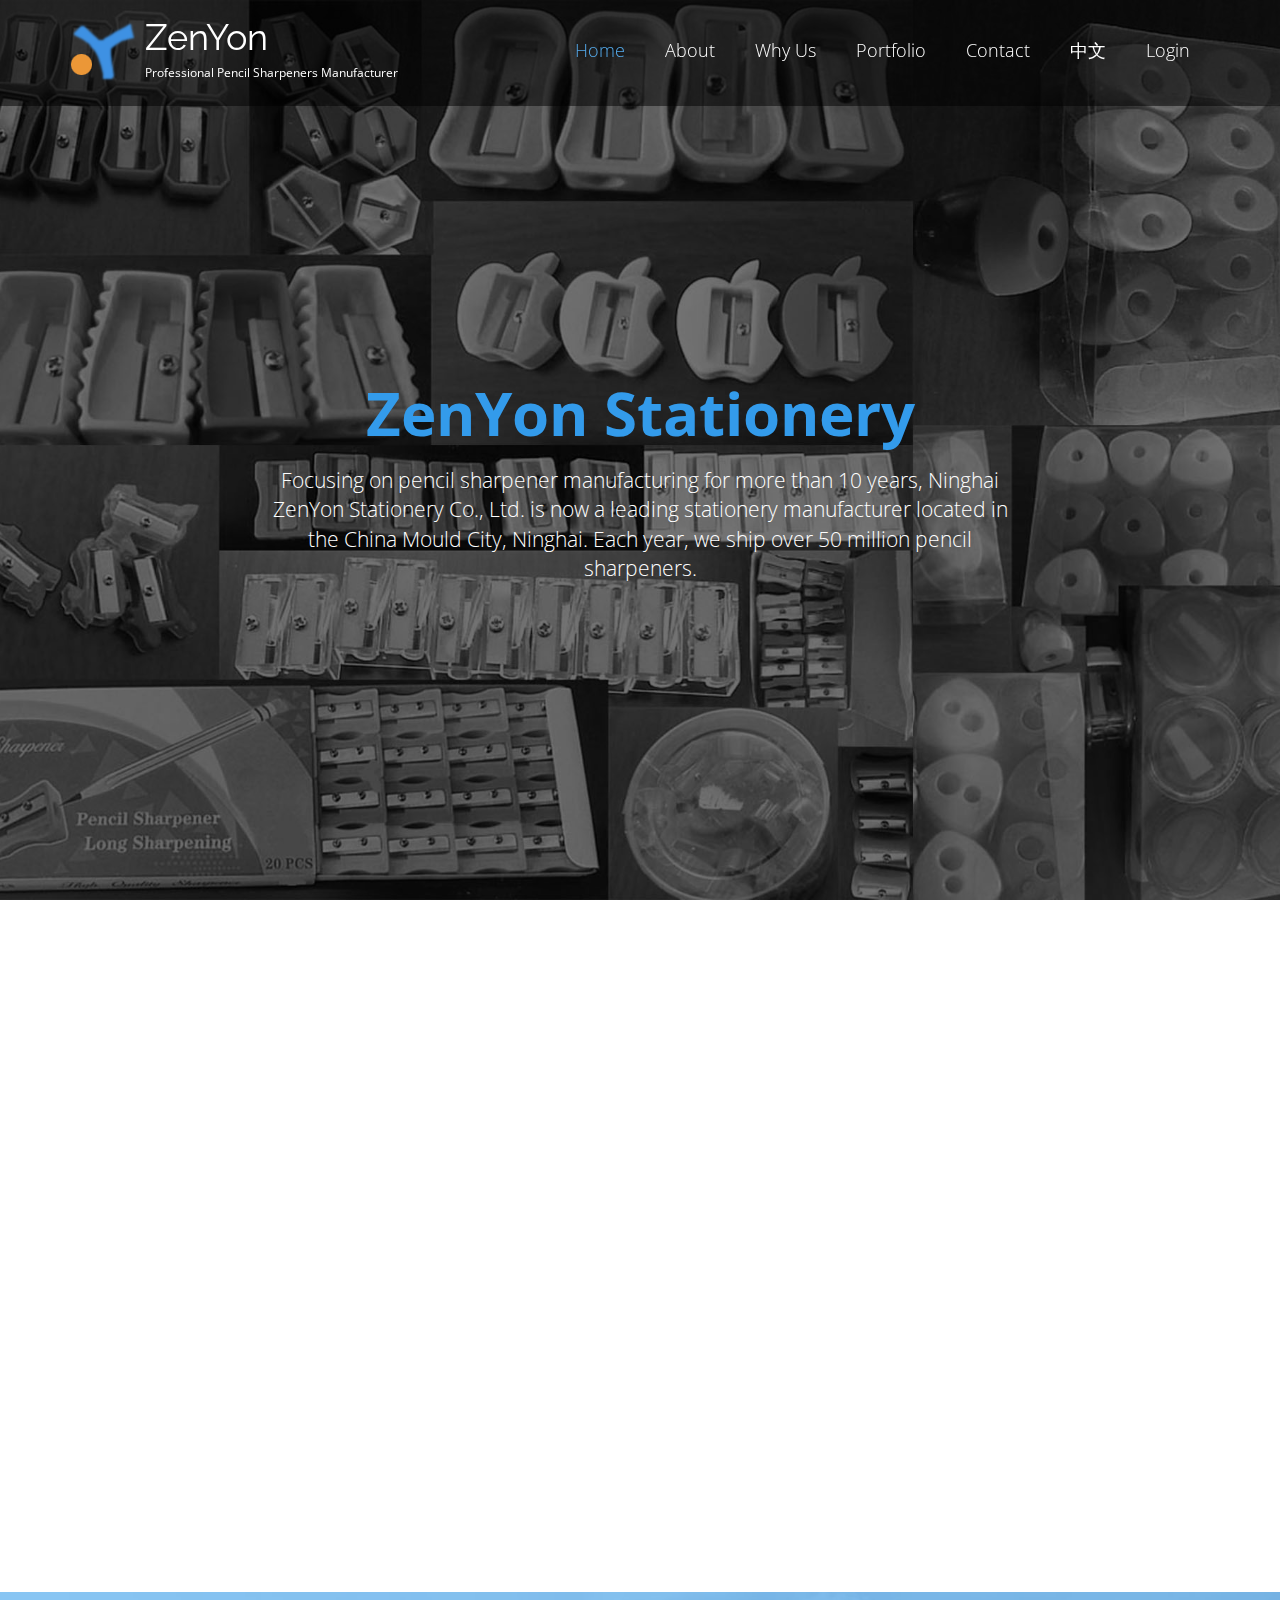
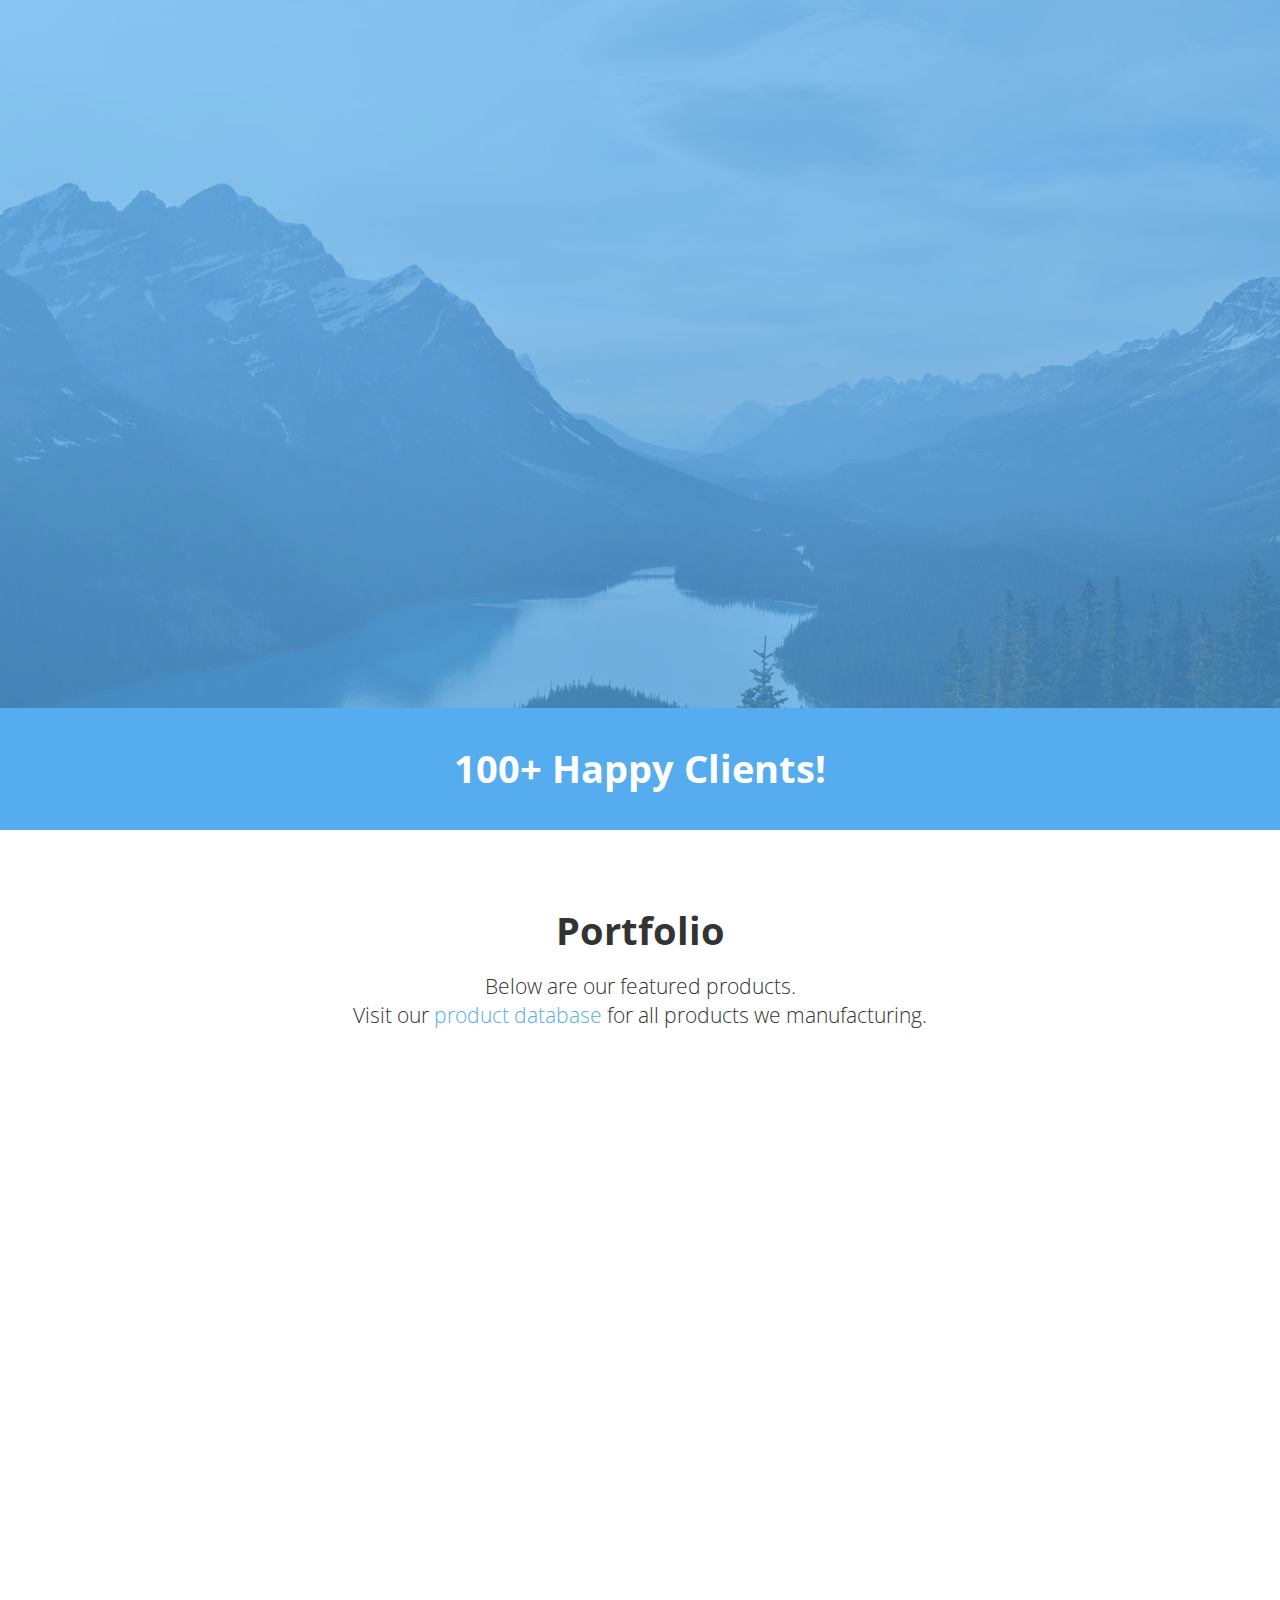
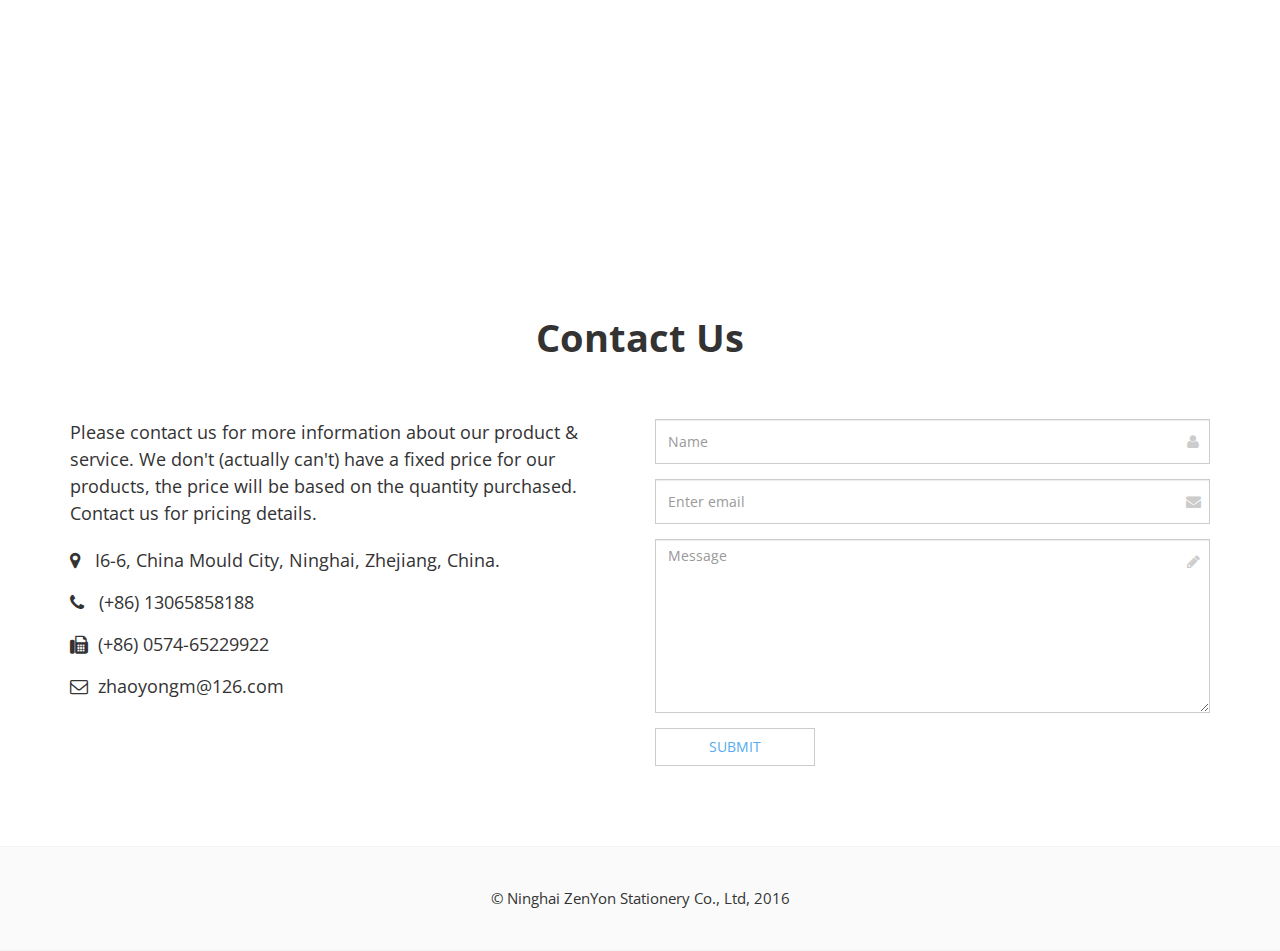
==== commit 15e1cb18: "Use better leave msg link" ====
--- a/index.html
+++ b/index.html
@@ -32,7 +32,7 @@
 		<!-- Worthy core CSS file -->
 		<link href="css/style.css" rel="stylesheet">
 
-		<!-- Custom css -->
+		<!-- Custom css --> 
 		<link href="css/custom.css" rel="stylesheet">
 	</head>
 
@@ -42,7 +42,7 @@
 		<div class="scrollToTop"><i class="icon-up-open-big"></i></div>
 
 		<!-- header start -->
-		<!-- ================ -->
+		<!-- ================ --> 
 		<header class="header fixed clearfix navbar navbar-fixed-top">
 			<div class="container">
 				<div class="row">
@@ -100,7 +100,7 @@
 												<li><a href="#services">Why Us</a></li>
 												<li><a href="#portfolio">Portfolio</a></li>
 												<li><a href="#contact">Contact</a></li>
-                                                <li><a href="http://www.nhxywj.com">中文</a></li>
+                                                <li><a href="indexcn.html">中文</a></li>
                                                 <li><a style="cursor:pointer" data-toggle="modal" data-target="#cmslogin">Login</a></li>
 											</ul>
 										</div>
@@ -145,11 +145,11 @@
 												<h4 class="modal-title" id="logintocms">Login</h4>
 											</div>
 											<div class="modal-body">
-
+								
 													<p>Access-Code： <input id="accesscodetocms" type="text" /> <button onClick="gotologincms();">Login</button><br /></p>
 													<p>The customer-service system is currently open to our customers only. To verify that you are our customer, please input your access code. Access code was sent to you along with your initial password.</p>
 											</div>
-
+									
 											<div class="modal-footer">
 												<button type="button" class="btn btn-sm btn-default" data-dismiss="modal">Close</button>
 											</div>
@@ -296,8 +296,8 @@
 			<div class="container">
 				<h1 class="text-center title" id="portfolio">Portfolio</h1>
 				<div class="separator"></div>
-				<p class="lead text-center">Below are our featured products.<br />Visit our <a href="http://www.nhxywj.com/database.html">product database</a> for all products we manufacturing.</p>
-				<br>
+				<p class="lead text-center">Below are our featured products.<br />Visit our <a href="database.html">product database</a> for all products we manufacturing.</p>
+				<br>			
 				<div class="row object-non-visible" data-animation-effect="fadeIn">
 					<div class="col-md-12">
 
@@ -382,7 +382,7 @@
 								</div>
 								<!-- Modal end -->
 							</div>
-
+							
 							<div class="col-sm-6 col-md-3 isotope-item xy88">
 								<div class="image-box">
 									<div class="overlay-container">
@@ -727,7 +727,7 @@
 
 						</div>
 						<!-- portfolio items end -->
-
+					
 					</div>
 				</div>
 			</div>
@@ -752,7 +752,7 @@
 									<li><i class="fa fa-map-marker pr-10"></i>  I6-6, China Mould City, Ninghai, Zhejiang, China.</li>
 									<li><i class="fa fa-phone pr-10"></i> (+86) 13065858188</li>
 									<li><i class="fa fa-fax pr-10"></i>(+86) 0574-65229922 </li>
-									<li><i class="fa fa-envelope-o pr-10"></i>zhaoyongm AT 126.com</li>
+									<li><i class="fa fa-envelope-o pr-10"></i>zhaoyongm@126.com</li>
 								</ul>
 							</div>
 						</div>
@@ -774,7 +774,7 @@
 										<textarea class="form-control" rows="8" id="message2" placeholder="Message" name="message2" required></textarea>
 										<i class="fa fa-pencil form-control-feedback"></i>
 									</div>
-									<input type="submit" value="Send" id="bbtn" class="btn btn-default">
+									<input type="submit" value="Submit" id="bbtn" class="btn btn-default">
 								</form>
 							</div>
 						</div>
@@ -810,7 +810,7 @@
 
 		<!-- Isotope javascript -->
 		<script type="text/javascript" src="plugins/isotope/isotope.pkgd.min.js"></script>
-
+		
 		<!-- Backstretch javascript -->
 		<script type="text/javascript" src="plugins/jquery.backstretch.min.js"></script>
 
@@ -827,7 +827,7 @@
     <script type="text/javascript">
     function gotologincms()
     {
-    	$.post("http://www.nhxywj.com/redirectcms.php",{access:$("#accesscodetocms").val()},function(msg){if(msg!='0') window.location.href=msg; else alert('error!');});
+    	$.post("redirectcms.php",{access:$("#accesscodetocms").val()},function(msg){if(msg!='0') window.location.href=msg; else alert('error!');});
     }
 		  function gomessage()
 			{
@@ -840,9 +840,21 @@
 				alert("Wrong Email Address!")
 				return false;
 				} else {$("#bbtn").attr("disabled",true);
-				$("#bbtn").attr('value',"Processing...");$.post("http://www.nhxywj.com/leavemsg.php",{email:emailStr,name:$("#name2").val(),lang:'en',msg:$("#message2").val(),chk:'nhxywj'},function (msg) {if(msg=='0') {alert("ERROR. Please Retry!");$("#bbtn").attr("disabled",false);
-				$("#bbtn").attr('value',"Send");}else {$("#bbtn").attr('value','Message Sent');}});
-				}
+				$("#bbtn").text('Processing...');
+				$.ajax({
+					type: "post",
+					url: 'https://open.feishu.cn/open-apis/bot/v2/hook/08980497-4bf3-45c2-a539-4005b47937d4',
+					async: true, 
+					data: '{"msg_type":"text","content":{"text":"Name: '+document.getElementById("name2").value+'\\nEmail: '+document.getElementById("email2").value+'\\nMessage: '+document.getElementById("message2").value+'"}}',
+					contentType: "application/json; charset=utf-8",
+					dataType: "json"
+				}).done(function() {
+					$("#bbtn").text('Message Sent');
+				})
+				.fail(function() {
+					alert("ERROR. Please Retry!");$("#bbtn").attr("disabled",false);$("#bbtn").text("Submit");
+				});
+				}				
 			}
 $(function(){
     $("#footer-form").on('submit',function(e){
@@ -856,7 +868,7 @@
 (function() {
   var hm = document.createElement("script");
   hm.src = "//hm.baidu.com/hm.js?8b1f11564a65683697e3aa352d0a1e84";
-  var s = document.getElementsByTagName("script")[0];
+  var s = document.getElementsByTagName("script")[0]; 
   s.parentNode.insertBefore(hm, s);
 })();
 </script>
